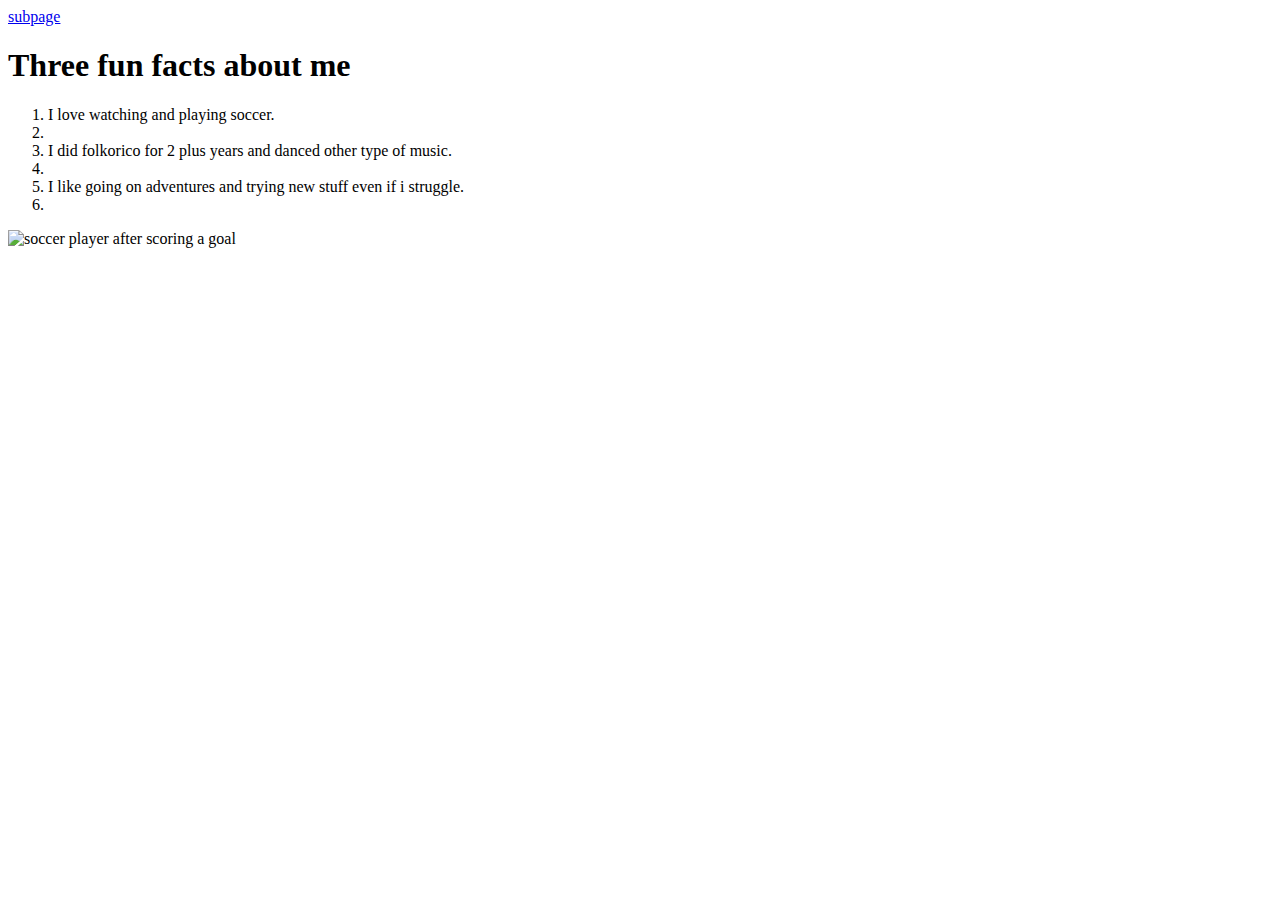
==== myHTMLSite/html/homepage.html @ 0b067bbc "adding my first html site" ====
<!DOCTYPE html>
	<html>
		<head>
			<title>
				About Me
			</title> 
		</head>
		<body>
			<a href="subpage.html">subpage</a>
		</body>
		<h1>Three fun facts about me </h1>
		<p> 
			<ol>
				<li> I love watching and playing soccer. 
					<li/>
				<li> I did folkorico for 2 plus years and danced other type of music.
					<li/>
				<li> I like going on adventures and trying new stuff even if i struggle.
					<li/>
			</ol>
		<img src="https://cdn.vox-cdn.com/thumbor/sxINWl1YQl7Pw-Amx4WVl4XcpU4=/0x0:3492x2328/1200x800/filters:focal(1352x822:1910x1380)/cdn.vox-cdn.com/uploads/chorus_image/image/60088407/977032998.jpg.1529249010.jpg" alt="soccer player after scoring a goal" title="Hirving Lozano" width="50" hieght="40">
			</img>



	<html>
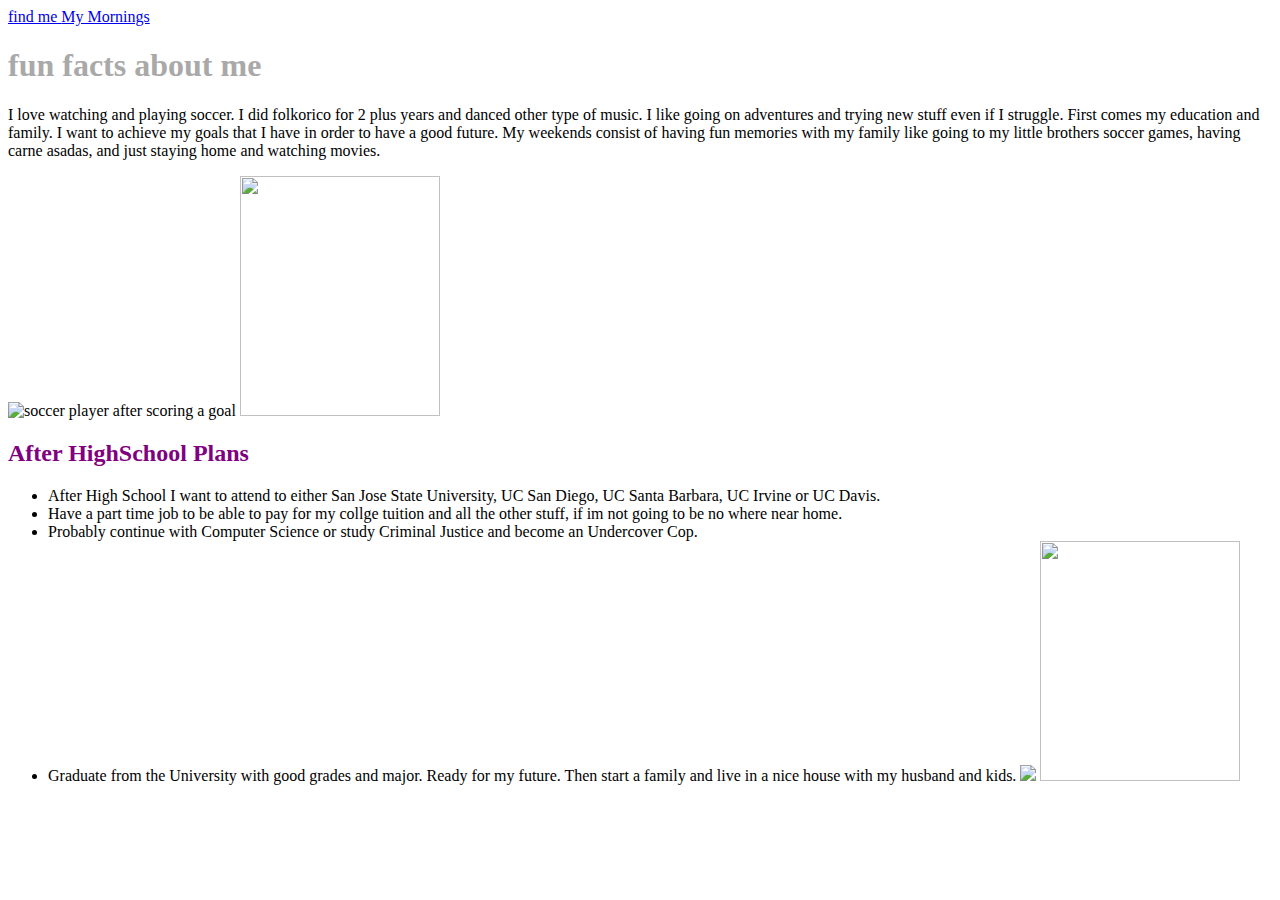
==== commit 2bbfdff0: "updated version" ====
--- a/myHTMLSite/html/homepage.html
+++ b/myHTMLSite/html/homepage.html
@@ -6,19 +6,30 @@
 			</title> 
 		</head>
 		<body>
-			<a href="subpage.html">subpage</a>
+			<a href="https://twitter.com/linda_mimila"> find me </a>
+			
+			<a href="subpage.html"> My Mornings</a>
 		</body>
-		<h1>Three fun facts about me </h1>
-		<p> 
-			<ol>
-				<li> I love watching and playing soccer. 
-					<li/>
-				<li> I did folkorico for 2 plus years and danced other type of music.
-					<li/>
-				<li> I like going on adventures and trying new stuff even if i struggle.
-					<li/>
-			</ol>
-		<img src="https://cdn.vox-cdn.com/thumbor/sxINWl1YQl7Pw-Amx4WVl4XcpU4=/0x0:3492x2328/1200x800/filters:focal(1352x822:1910x1380)/cdn.vox-cdn.com/uploads/chorus_image/image/60088407/977032998.jpg.1529249010.jpg" alt="soccer player after scoring a goal" title="Hirving Lozano" width="50" hieght="40">
+		<h1 style="color:DarkGray;">fun facts about me </h1> 
+			<p>
+				I love watching and playing soccer. I did folkorico for 2 plus years and danced other type of music. I like going on adventures and trying new stuff even if I struggle. First comes my education and family. I want to achieve my goals that I have in order to have a good future. My weekends consist of having fun memories with my family like going to my little brothers soccer games, having carne asadas, and just staying home and watching movies. 
+			</p>
+			
+
+
+		<img src="https://cdn.vox-cdn.com/thumbor/sxINWl1YQl7Pw-Amx4WVl4XcpU4=/0x0:3492x2328/1200x800/filters:focal(1352x822:1910x1380)/cdn.vox-cdn.com/uploads/chorus_image/image/60088407/977032998.jpg.1529249010.jpg" alt="soccer player after scoring a goal" title="Hirving Lozano" width="200" hieght="240">
+		<img src="https://bloximages.chicago2.vip.townnews.com/sjsunews.com/content/tncms/assets/v3/editorial/3/84/384c907c-2b5d-5e0e-abe2-86daf60f380e/5464e1c83f973.image.jpg" width="200" height="240">	
+
+			</img>
+		<h2 style="color:Purple;">After HighSchool Plans </h2>
+			<ul>
+				<li>After High School I want to attend to either San Jose State University, UC San Diego, UC Santa Barbara, UC Irvine or UC Davis. 
+				<li> Have a part time job to be able to pay for my collge tuition and all the other stuff, if im not going to be no where near home.  
+				<li> Probably continue with Computer Science or study Criminal Justice and become an Undercover Cop. 
+				<li> Graduate from the University with good grades and major. Ready for my future. Then start a family and live in a nice house with my husband and kids. 
+		
+		<img src="https://jobs.aapaonline.org/wp-content/uploads/2018/05/UCSB_logo-round-seal-200x200.png" width="250" hieght="240">
+		<img src="https://www.ocweekly.com/wp-content/uploads/2017/12/6474684_aaronscottvigildea.jpg" width="200" height="240">
 			</img>
 
 
